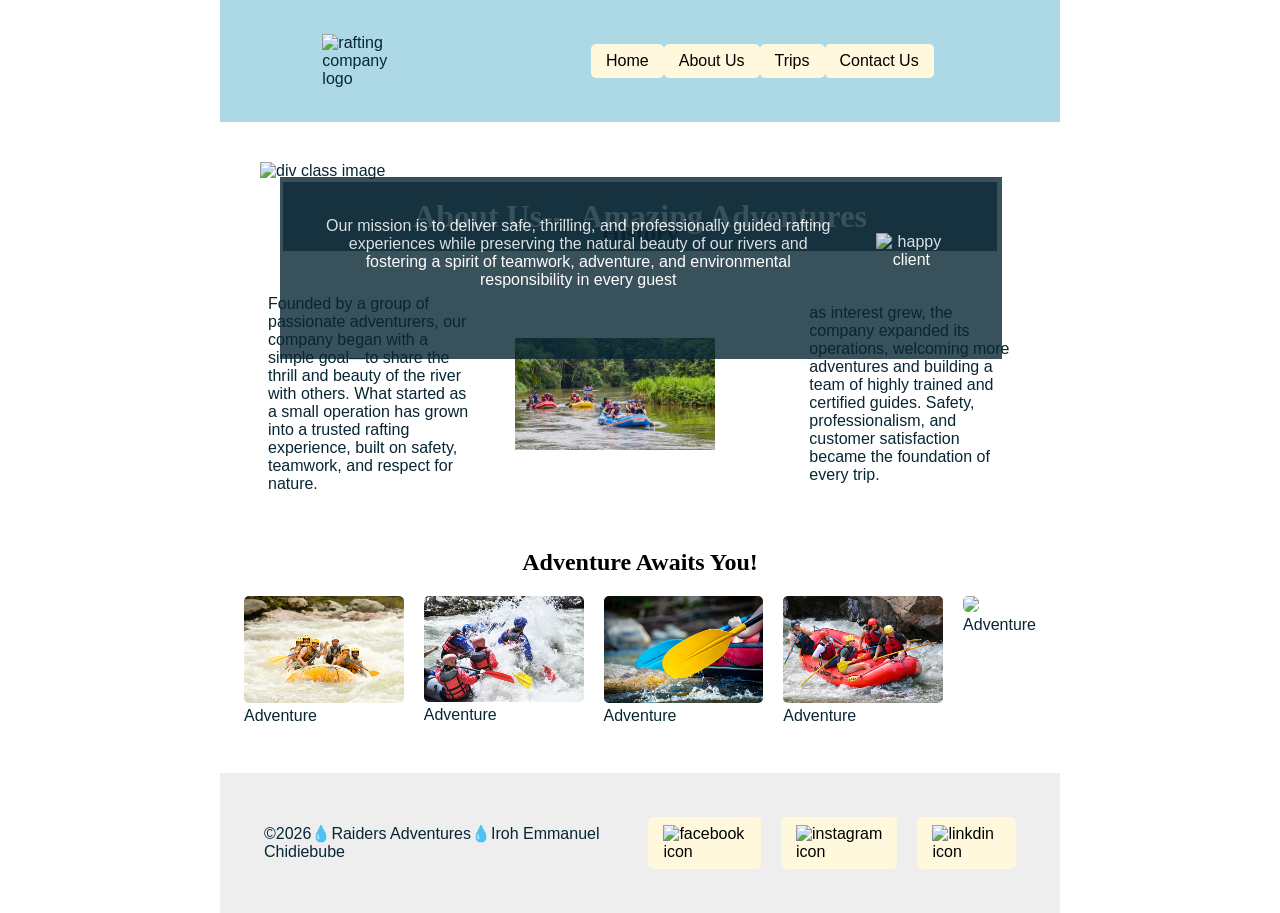
==== wwr/about.html @ d6f52544 "update about.html and rafting.css" ====
<!DOCTYPE html>
<html lang="en-us">

<head>
    <meta charset="UTF-8">
    <meta name="viewport" content="width=device-width, initial-scale=1.0">
    <title>About Us--Amazing Adventures</title>
    <meta name="description" content="BB White Water Rafting Adventures offers thrilling rafting trips, expert guides,and unforgettable outdoor experiences for all skill level">
    <meta name="author" content="Iroh Emmanuel Chidiebube">
    <link rel="stylesheet" href="styles/rafting.css">
</head>

<body>
    <header>
        <img src="images/logo.jpg" alt="rafting company logo" width="100">
        <nav>
            <a href="index.html">Home</a>
            <a href="about.html">About Us</a>
            <a href="trips.html">Trips</a>
            <a href="contact.html">Contact Us</a>
        </nav>
    </header>
    <main>
        <div class="hero">
            <h1>About Us--- Amazing Adventures</h1> 
            <img src="images/raftings.jpg" alt="div class image">
            <article>
                <img src="images/raftingss.jpg" alt="happy client" width="200">
                <p>Our mission is to deliver safe, thrilling, and professionally guided rafting experiences while preserving the natural beauty of our rivers and fostering a spirit of teamwork, adventure, and environmental responsibility in every guest</p>
            </article>
        </div>
        <h2>History</h2>
        <section class="History">
            <div>
                <p>Founded by a group of passionate adventurers, our company began with a simple goal—to share the thrill and beauty of the river with others. What started as a small operation has grown into a trusted rafting experience, built on safety, teamwork, and respect for nature.</p>
            </div>
            <img src="images/rafting15_1024.jpg" alt="amazing adventures" width="200">
            <div>
                <p>as interest grew, the company expanded its operations, welcoming more adventures and building a team of highly trained and certified guides. Safety, professionalism, and customer satisfaction became the foundation of every trip.
                </p>
            </div>

        </section>
        <section>
            <h2>Adventure Awaits You!</h2>
            <div class="adventure-gallery">
                <figure>
                    <img src="images/rafting4_600.jpg" alt="adventure images">
                    <figcaption>Adventure</figcaption>
                </figure>
                <figure>
                    <img src="images/rafting47_600.jpg" alt="adventure images">
                    <figcaption>Adventure</figcaption>
                </figure>
                <figure>
                    <img src="images/rafting20_600.jpg">
                    <figcaption>Adventure</figcaption>
                </figure>
                <figure>
                    <img src="images/rafting19_600.jpg">
                    <figcaption>Adventure</figcaption>
                </figure>
                <figure>
                    <img src="images/raftingss.jpg">
                    <figcaption>Adventure</figcaption>
                </figure>
            
        </section>
    </main>
    <footer>
        <p>©️2026💧Raiders Adventures💧Iroh Emmanuel Chidiebube</p>
        <nav class="socialmedia">
            <a href="https://facebook.com">
                <img src="images/facebook-square.svg" alt="facebook icon" width="100">
            </a>
            <a href="https://instagram.com">
                <img src="images/instagram-square.svg" alt="instagram icon" width="100">
            </a>
            <a href="https://linkdin.com">
                <img src="images/linkedin-square.svg" alt="linkdin icon" width="100">
            </a>
        </nav>
    </footer>
</body>
</html>
---- wwr/styles/rafting.css ----
* {
    margin: 0;
    padding: 0;
    box-sizing: border-box;
}

:root {
  --accent1-color: #072633; /* dark slate blue */
  --accent2-color: black; /* light golden yellow */
  --accent3-color: white;
  --heading-font: "Times New Roman", "Georgia", serif;
  --body-font: Arial, Helvetica, sans-serif;
}
header{
    display: flex;
    justify-content: space-around;
    align-items: center;
    background-color: lightblue;
    padding: 20px;
}
header img {
    width: 80px;
}
nav {
    display: flex;
}
nav a {
    text-decoration: none;
    background-color: cornsilk;
    padding: 8px 15px;
    border-radius: 5px;
    color: black;
    border: black;
}

body {
    font-family: var(--body-font);
    color: var(--accent1-color);
}
header, main, footer {
    width: 840px;
    margin: 0 auto;
}
.hero h1 {
    display: grid;
    position: absolute;
    top: 60px;
    margin-left: 420px;
    transform: translateX(-50%);
    width: 85%;
    padding: 16px;
    text-align: center;
    opacity: 0.7;
    background-color: var(--accent1-color);
    color: var(--accent3-color)
}
.hero article {
    position: absolute;
    top: 40%;
    width: 86%;
    margin-left: 60px;
    padding: 16px;
    align-content: center;
    text-align: center;
    opacity: 0.8;
    background-color: var(--accent1-color);
    color: var(--accent3-color);
}
h2 {
    display: grid;
    text-align: center;
    color: var(--accent2-color);
}

h1, h2 {
    font-family: var(--heading-font);
    color: var(--accent2-color);
}
nav, p, section, article {
    margin: 16px;
    padding: 8px;
}
.socialmedia a {
    text-decoration: none;
}
.hero {
    position: relative;
}
h1 {
    position: absolute;
}
.hero img {
    display: flex;
    margin: auto;
    padding: 40px;
    width: 100%;
    height: 100%;
}
.hero article img {
    float: right;
    width: 150px;
    height: 150px;
}
.History {
    display: grid;
    grid-template-columns: 1fr 1fr 1fr;
    gap: 20px;
    margin-top: 40px 0;
    align-items: center;
}

.adventure-gallery {
    display: flex;
    justify-content: space-between;
    gap: 20px;
    margin-top: 20px;
}
.adventure-gallery img {
    width: 100%;
    border-radius: 5px;
}
footer {
    display: flex;
    justify-content: space-between;
    align-items: center;
    margin-top: 40px;
    padding: 20px;
    background-color: #eee;
}
.socialmedia {
    display: flex;
    gap: 20px;
}
.socialmedia img {
    width: 40px;
    height: auto;
    transition: 0.3s;
}
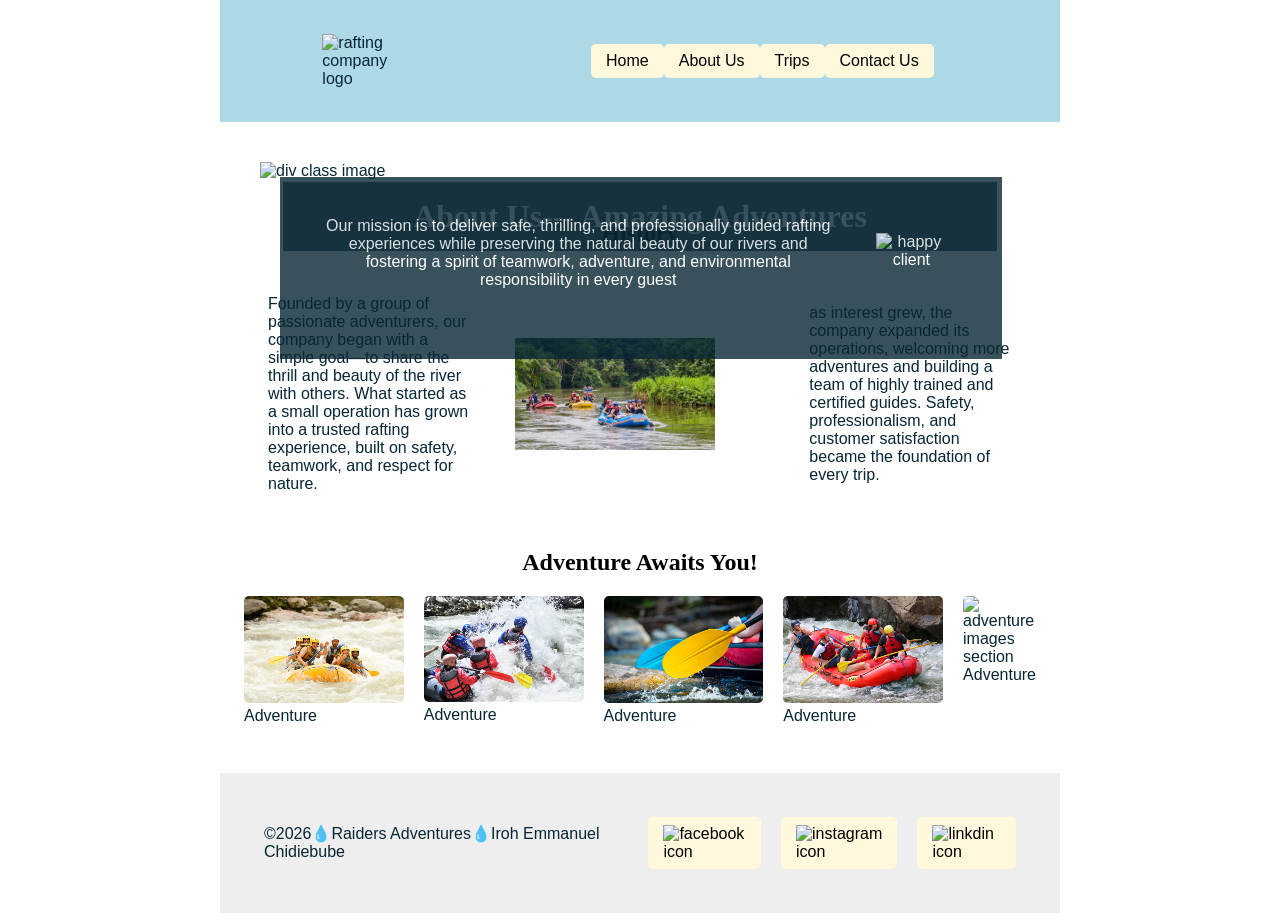
==== commit e88c532f: "corrected about.html" ====
--- a/wwr/about.html
+++ b/wwr/about.html
@@ -45,23 +45,23 @@
             <h2>Adventure Awaits You!</h2>
             <div class="adventure-gallery">
                 <figure>
-                    <img src="images/rafting4_600.jpg" alt="adventure images">
+                    <img src="images/rafting4_600.jpg" alt="adventure images section">
                     <figcaption>Adventure</figcaption>
                 </figure>
                 <figure>
-                    <img src="images/rafting47_600.jpg" alt="adventure images">
+                    <img src="images/rafting47_600.jpg" alt="adventure images section">
                     <figcaption>Adventure</figcaption>
                 </figure>
                 <figure>
-                    <img src="images/rafting20_600.jpg">
+                    <img src="images/rafting20_600.jpg" alt="adventure images section">
                     <figcaption>Adventure</figcaption>
                 </figure>
                 <figure>
-                    <img src="images/rafting19_600.jpg">
+                    <img src="images/rafting19_600.jpg" alt="adventure images section">
                     <figcaption>Adventure</figcaption>
                 </figure>
                 <figure>
-                    <img src="images/raftingss.jpg">
+                    <img src="images/raftingss.jpg" alt="adventure images section">
                     <figcaption>Adventure</figcaption>
                 </figure>
             
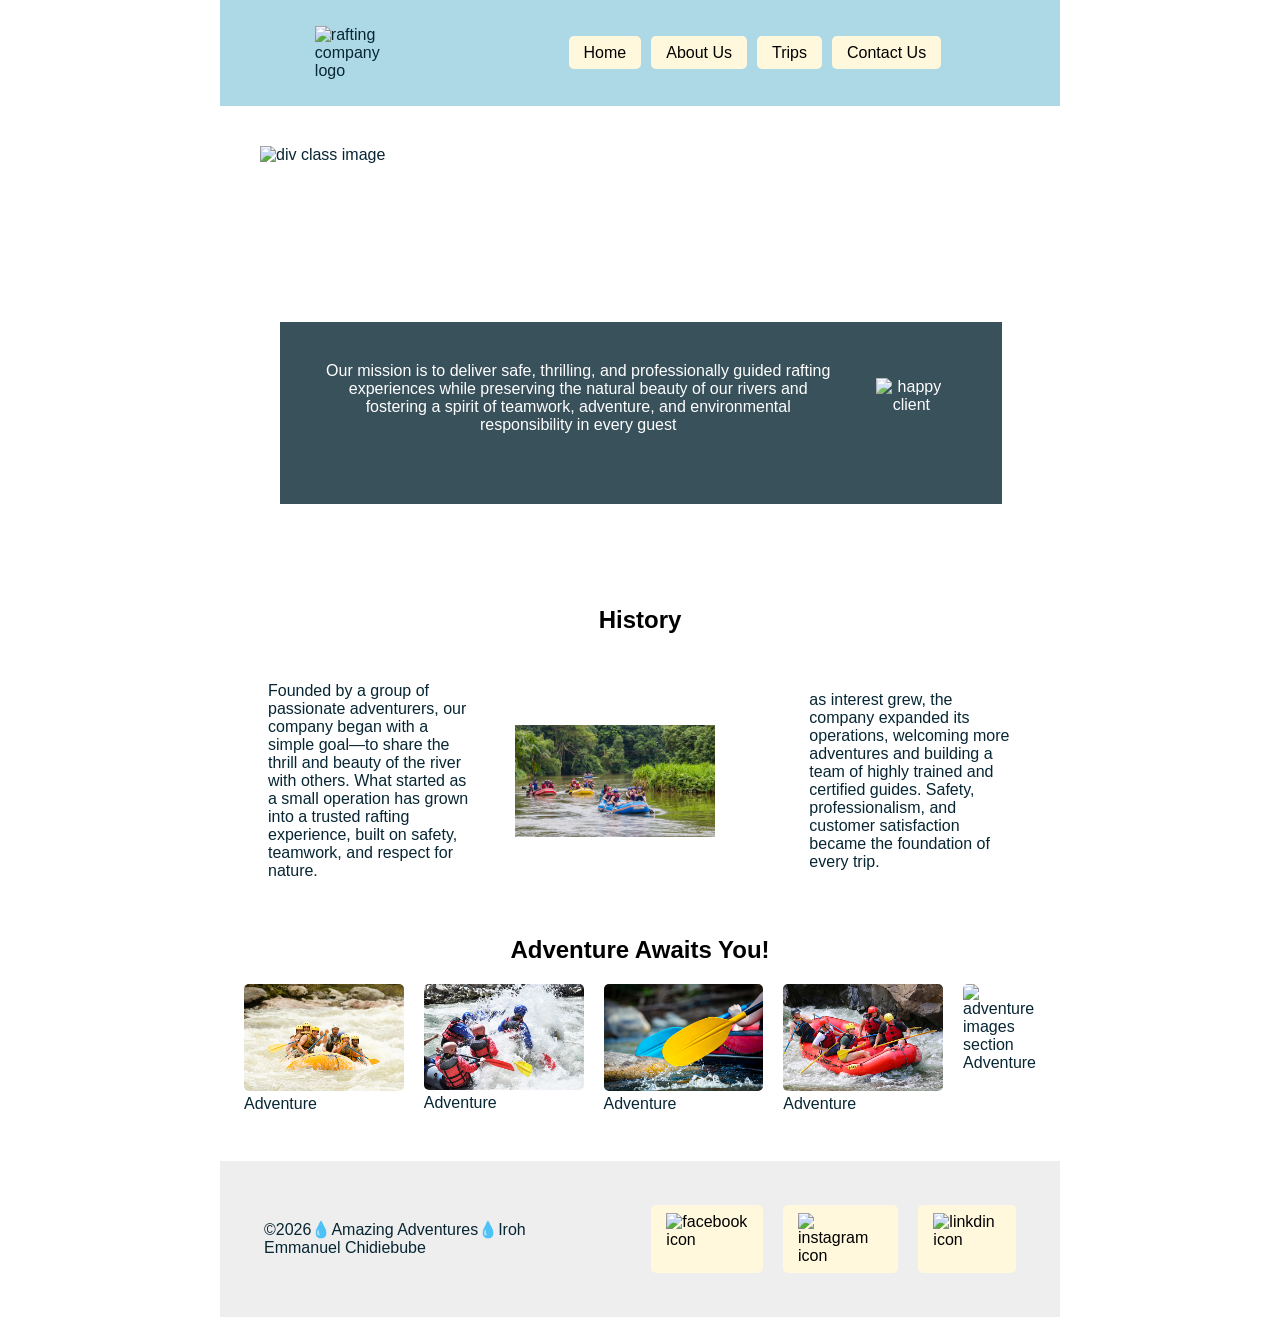
==== commit 871c2947: "updated index.html" ====
--- a/wwr/about.html
+++ b/wwr/about.html
@@ -14,10 +14,12 @@
     <header>
         <img src="images/logo.jpg" alt="rafting company logo" width="100">
         <nav>
-            <a href="index.html">Home</a>
-            <a href="about.html">About Us</a>
-            <a href="trips.html">Trips</a>
-            <a href="contact.html">Contact Us</a>
+            <ul>
+                <li><a href="index.html">Home</a></li>
+                <li><a href="about.html">About Us</a></li>
+                <li><a href="trips.html">Trips</a></li>
+                <li><a href="contact.html">Contact Us</a></li>
+            </ul>
         </nav>
     </header>
     <main>
@@ -68,7 +70,7 @@
         </section>
     </main>
     <footer>
-        <p>©️2026💧Raiders Adventures💧Iroh Emmanuel Chidiebube</p>
+        <p>©️2026💧Amazing Adventures💧Iroh Emmanuel Chidiebube</p>
         <nav class="socialmedia">
             <a href="https://facebook.com">
                 <img src="images/facebook-square.svg" alt="facebook icon" width="100">
--- a/wwr/styles/rafting.css
+++ b/wwr/styles/rafting.css
@@ -4,13 +4,6 @@
     box-sizing: border-box;
 }
 
-:root {
-  --accent1-color: #072633; /* dark slate blue */
-  --accent2-color: black; /* light golden yellow */
-  --accent3-color: white;
-  --heading-font: "Times New Roman", "Georgia", serif;
-  --body-font: Arial, Helvetica, sans-serif;
-}
 header{
     display: flex;
     justify-content: space-around;
@@ -21,8 +14,10 @@
 header img {
     width: 80px;
 }
-nav {
-    display: flex;
+nav ul {
+    display: flex;
+    gap: 10px;
+    list-style: none;
 }
 nav a {
     text-decoration: none;
@@ -30,29 +25,199 @@
     padding: 8px 15px;
     border-radius: 5px;
     color: black;
+    border: 1px solid black ;
+}
+
+body {
+    font-family: Arial, Helvetica, sans-serif;
+    color: #072633;
+}
+header, main, footer {
+    max-width: 840px;
+    width: 100%;
+    margin: 0 auto;
+}
+
+h2 {
+    text-align: center;
+    color: black;
+}
+
+h1 {
+    font-family: Georgia, 'Times New Roman', Times, serif;
+    color: black;
+    text-align: center;
+    margin: 15px 0;
+}
+
+.company-information, h1 {
+    text-align: center;
+    display: block;
+    margin: 20px 0;
+}
+.contact-section {
+    display: flex;
+    justify-content: space-between;
+    align-items: flex-start;
+    gap: 20px;
+    margin-top: 20px;
+}
+.map {
+    width: 100%;
+}
+form {
+    display: flex;
+    flex-direction: column;
+    gap: 10px;
+}
+button {
+    padding: 10px;
+    background-color: #072633;
+    color:  #eee;
+    border: none;
+    cursor: pointer;
+}
+.employees {
+    margin-top: 30px;
+    text-align: center;
+}
+.profiles {
+    display: flex;
+    justify-content: space-between;
+    gap: 20px;
+}
+.profiles figure {
+    flex: 1;
+}
+.profiles img {
+    width: 100%;
+    border-radius: 5px;
+}
+
+.socialmedia a {
+    text-decoration: none;
+}
+
+.adventure-gallery {
+    display: flex;
+    justify-content: space-between;
+    gap: 20px;
+    margin-top: 20px;
+}
+.adventure-gallery img {
+    width: 100%;
+    border-radius: 5px;
+}
+footer {
+    display: flex;
+    justify-content: space-between;
+    align-items: center;
+    margin-top: 40px;
+    padding: 20px;
+    background-color: #eee;
+}
+.socialmedia {
+    display: flex;
+    gap: 20px;
+}
+.socialmedia img {
+    width: 30px;
+    height: auto;
+    transition: 0.3s;
+}
+
+.page-banner {
+    text-align: center;
+    background-color: cornsilk;
+    border-radius: 8px;
+    margin: 1rem 0 2rem;
+    padding: 1rem;
+}
+.trips-cta {
+    display: grid;
+    grid-template-columns: 2fr 1fr;
+    gap: 1rem;
+    align-items: center;
+    background-color: #ffffff;
+    padding: 1.5rem;
+    border-radius: 8px;
+    margin-bottom: 2rem;
+}
+.trip-cards {
+    display: grid;
+    grid-template-columns: repeat(3, 1fr);
+    gap: 1.5rem;
+    margin-bottom: 2rem;
+}
+.trip-card {
+    background-color: lightblue;
+    border-radius: 8px;
+    overflow: hidden;
+    box-shadow: 0 2px 10px rgba(0, 0, 0, 0.08);
+}
+.trip-card img {
+    width: 100%;
+    height: 240px;
+    object-fit: cover;
+}
+.trip-content {
+    padding: 1rem;
+}
+.trips-content h2 {
+    color: #1b4965;
+    margin-bottom: 0.75rem;
+}
+.trip-table-section {
+    background-color: #ffffff;
+    border-radius: 8px;
+    margin-bottom: 2rem;
+}
+table {
+    width: 100%;
+    border-collapse: collapse;
+    margin-top: 1rem;
+}
+th, td {
+    border: 1px solid #ccc;
+    padding: 0.9rem;
+    text-align: left;
+}
+th {
+    background-color: #1b4965;
+    color: cornsilk;
+}
+nav {
+    display: flex;
+}
+nav a {
+    text-decoration: none;
+    background-color: cornsilk;
+    padding: 8px 15px;
+    border-radius: 5px;
+    color: black;
     border: black;
 }
 
 body {
-    font-family: var(--body-font);
-    color: var(--accent1-color);
-}
-header, main, footer {
+    font-family: Arial, Helvetica, sans-serif;
+    color: #072633;
+}
+main {
     width: 840px;
     margin: 0 auto;
 }
+
 .hero h1 {
     display: grid;
     position: absolute;
     top: 60px;
     margin-left: 420px;
     transform: translateX(-50%);
-    width: 85%;
+    width: 80%;
     padding: 16px;
     text-align: center;
     opacity: 0.7;
-    background-color: var(--accent1-color);
-    color: var(--accent3-color)
+    color: white;
 }
 .hero article {
     position: absolute;
@@ -63,19 +228,10 @@
     align-content: center;
     text-align: center;
     opacity: 0.8;
-    background-color: var(--accent1-color);
-    color: var(--accent3-color);
-}
-h2 {
-    display: grid;
-    text-align: center;
-    color: var(--accent2-color);
-}
-
-h1, h2 {
-    font-family: var(--heading-font);
-    color: var(--accent2-color);
-}
+    background-color: #072633;
+    color: white;
+}
+
 nav, p, section, article {
     margin: 16px;
     padding: 8px;
@@ -86,15 +242,36 @@
 .hero {
     position: relative;
 }
-h1 {
-    position: absolute;
-}
+
 .hero img {
-    display: flex;
+    display: block;
     margin: auto;
     padding: 40px;
     width: 100%;
-    height: 100%;
+    height: 500px;
+    object-fit: cover;
+}
+.hero-message {
+    position: absolute;
+    bottom: 2rem;
+    left: 2rem;
+    background-color: rgba(255, 255, 255, 0.9);
+    padding: 1rem 1.25rem;
+    max-width: 420px;
+    border-radius: 6px;
+}
+.button {
+    display: inline-block;
+    margin-top: 0.75rem;
+    background-color: #1b4965;
+    color: cornsilk;
+    text-decoration: none;
+    padding: 0.75rem 1.2rem;
+    border-radius: 4px;
+    font-weight: bold ;
+}
+.button:hover {
+    background-color: #1b4965;
 }
 .hero article img {
     float: right;
@@ -119,20 +296,39 @@
     width: 100%;
     border-radius: 5px;
 }
-footer {
-    display: flex;
-    justify-content: space-between;
-    align-items: center;
-    margin-top: 40px;
-    padding: 20px;
-    background-color: #eee;
-}
-.socialmedia {
-    display: flex;
-    gap: 20px;
-}
-.socialmedia img {
-    width: 40px;
-    height: auto;
-    transition: 0.3s;
+
+.cta {
+    display: grid;
+    grid-template-columns: 2fr 1fr;
+    gap: 1rem;
+    align-items: center;
+    background-color: lightblue;
+    border-radius: 8px;
+    margin-bottom: 2rem;
+}
+.home-grid {
+    display: grid;
+    grid-template-columns: 1fr 1fr;
+    gap: 2rem;
+    padding: 1rem 0 2rem;
+}
+.grid-card {
+    background-color: cornsilk;
+    border-radius: 8px;
+    overflow: hidden;
+    box-shadow: 0 2px 10px rgba(0, 0, 0, 0.08);
+}
+.grid-card img {
+    width: 100%;
+    height: 260px;
+    object-fit: cover;
+}
+.grid-card h2,
+.grid-card p {
+    padding: 0 1rem 1rem;
+}
+
+.grid-card h2 {
+    padding-top: 1rem;
+    color: var(--primary-color);
 }
